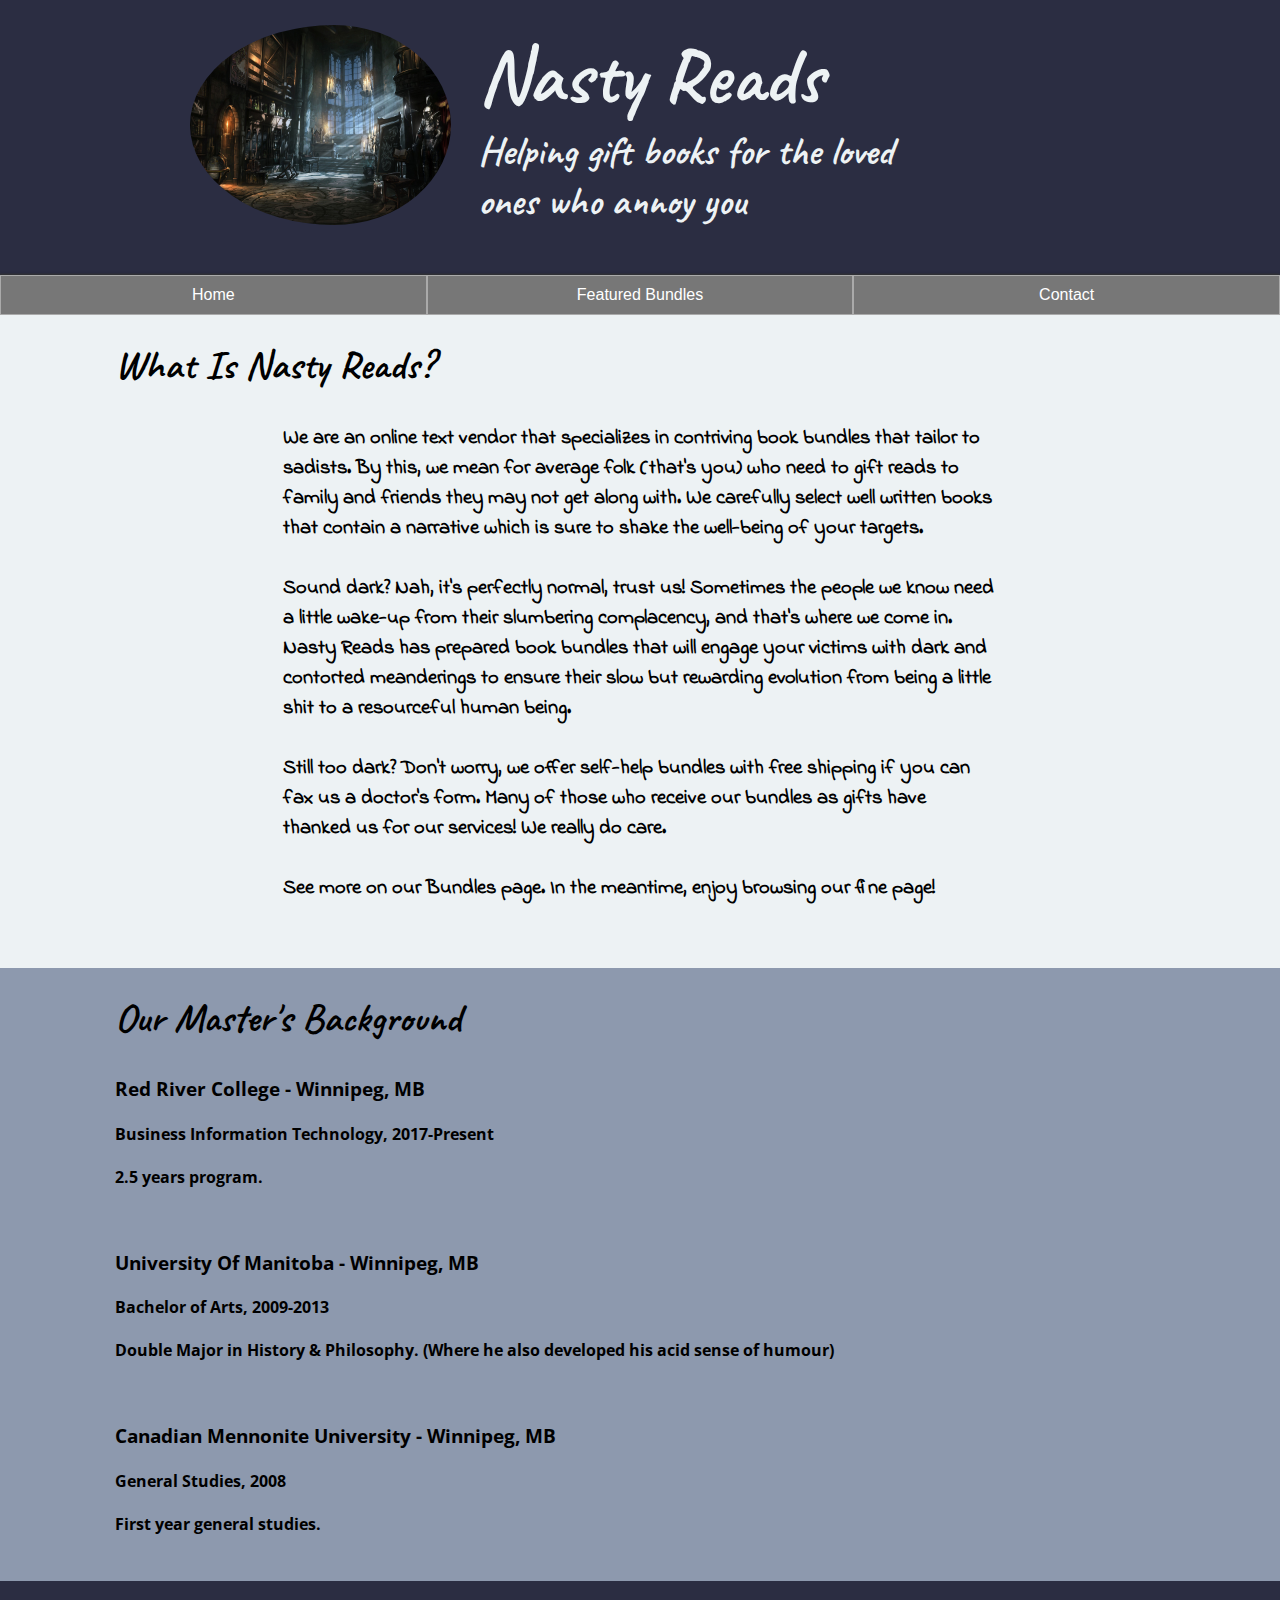
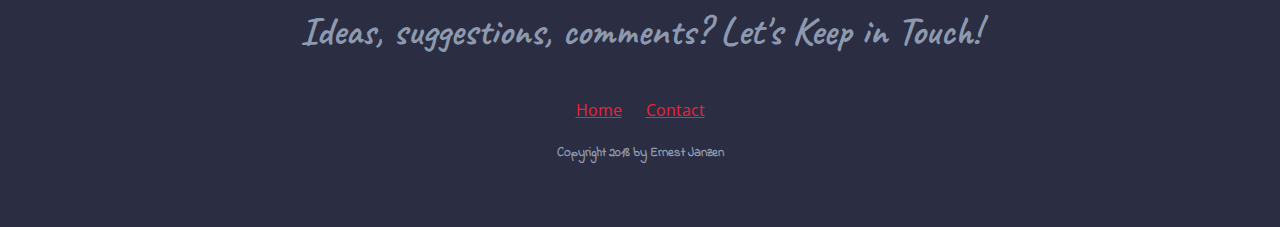
==== index.html @ 7bbd5dc8 "Add files via upload" ====
<!DOCTYPE html>
<html lang="en">
<head>
    <meta charset="UTF-8">
    <meta name="viewport" content="width=device-width, initial-scale=1.0">
    <title>Ernest Janzen | Home</title>
    <link href="https://fonts.googleapis.com/css?family=Caveat|Open+Sans|Indie+Flower:400,400i,700" rel="stylesheet">
    <link rel="stylesheet" href="css/styles.css">
</head>
<body>
    <!-- // Intro -->
    <header>
        <div class="content-wrap">
            <img class="profile-img column-narrow" src="images/darklibrary.jpg" alt="Ernest Janzen">
            <h1>Nasty Reads</h1>

            <div class="column-wide">
              <h2>Helping gift books for the loved ones who annoy you</h2>
              <p></p>
            </div>
        </div>

        <nav>
            <div id="mainheading">
                <ul>
                    <a href="index.html"><li>Home</li></a>
                    <a href="indexThree.html"><li>Featured Bundles</li></a>
                    <!--<a href="#"><li>Create Your Bundle</li></a>
                    <a href="#"><li>Humour (Coming Soon)</li></a>
                    <a href="#"><li>About NR</li></a>-->
                    <a href="indexTwo.html"><li>Contact</li></a> 
                </ul>
            </div>
        </nav>
    </header>
    
    <main> 
        <!-- // Work Experience -->
        <section class="work">
            <div class="body-wrap">
                <h2>What Is Nasty Reads?</h2>

                <!-- Description of the company's mission and purpose. -->
                <!--<div class="column-narrow">
                    <h3>Front-end Developer & Educator</h3>
                    <p>Independent / Freelance</p>
                    <p>January 2012 - Present</p>
                </div>-->
                <div class="column-wide">
                  <p>We are an online text vendor that specializes in contriving book bundles that tailor to sadists. By this, we mean for average folk (that's you) who need to gift reads to family and friends they may not get along with. We carefully select well written books that contain a narrative which is sure to shake the well-being of your targets. <br/><br/>Sound dark? Nah, it's perfectly normal, trust us! Sometimes the people we know need a little wake-up from their slumbering complacency, and that's where we come in. Nasty Reads has prepared book bundles that will engage your victims with dark and contorted meanderings to ensure their slow but rewarding evolution from being a little shit to a resourceful human being. <br/><br/>Still too dark? Don't worry, we offer self-help bundles with free shipping if you can fax us a doctor's form. Many of those who receive our bundles as gifts have thanked us for our services! We really do care. 
                  <br/><br/>See more on our Bundles page. In the meantime, enjoy browsing our fine page!
                  </p>
                </div>
                
                <!-- Job Details -->
                <!--<div class="column-narrow">
                    <h3>Director of Curriculum</h3>
                    <p>Ladies Learning Code</p>
                    <p>July 2014 - February 2016</p>
                </div>-->
                
                <!--<div class="column-wide">
                    <p>Created and managed all adult focused curriculum, instructor training and tech related strategies and duties.</p>

                    <p>Key contributions:</p>
                    <ul>
                        <li>Created 9 new workshops focusing on HTML, CSS, JavaScript, jQuery, Wordpress and Responsive Web Design.</li>
                        <li>Created all Hackapalooza content (2 day conference style event), consisting of 2-4 hour workshop sessions focused on front-end coding languages and web development related topics.</li>
                        <li>Lead instructor and created curriculum for the Digital Skills part-time program.</li>
                        <li>Provided training for all lead instructors, across all Canadian chapters, focusing on creating an inclusive and engaging learning environment.</li>
                        <li>Maintained the ladieslearningcode.com website.</li>
                        <li>Created slide deck template for consistent national workshop branding.</li>
                    </ul>
                </div>-->
                
                <!-- Job Details -->
                <!--<div class="column-narrow">
                    <h3>Lead Front-End Developer</h3>
                    <p>Field ID</p>
                    <p>March 2013 - February 2014</p>
                </div>
                <div class="column-wide">
                    <p>Lead the front-end development for in-house safety inspection software.</p>
                    <p>Key contributions:</p>
                    <ul>
                        <li>Responsible for recommendations, setting code standards for the front-end development.</li>
                        <li>Created a fully customized front-end framework, including UI/UX.</li>
                        <li>Standardized the site architecture and design. The framework contains reusable components and extensible classes for customization and flexibility.</li>
                    </ul>
                </div>-->
            </div>
        </section>


        <!-- // Education -->
        <section class="education">
            <div class="body-wrap">
                <h2>Our Master's Background</h2>

                <!-- School details: copy this block to add more schools. -->
                <h3>Red River College - Winnipeg, MB</h3>
                <h4>Business Information Technology, 2017-Present</h4>
                <h4>2.5 years program.</h4>
                <br/>
                <h3>University Of Manitoba - Winnipeg, MB</h3>
                <h4>Bachelor of Arts, 2009-2013</h4>
                <h4>Double Major in History & Philosophy. (Where he also
                developed his acid sense of humour)</h4>
                <br/>
                <h3>Canadian Mennonite University - Winnipeg, MB</h3>
                <h4>General Studies, 2008</h4>
                <h4>First year general studies.</h4>
            </div>
        </section>
    </main>
    
    <!-- // Footer & contact info -->
    <footer>
        <div class="content-wrap">
            <h2>Ideas, suggestions, comments? Let's Keep in Touch!</h2>
            
            <!-- Social media and contact links. Add or remove any networks. -->
            <div class="contact-info">
                <a href="index.html">Home</a>
                <a href="indexTwo.html">Contact</a>
             <!--   <a href="#">Twitter</a>
                <a href="#">LinkedIn</a>
                <a href="#">Facebook</a> -->
            </div>

            <p>Copyright 2018 by Ernest Janzen</p>
        </div>
    </footer>
</body>
</html>
---- css/styles.css ----
/* Global styles 
------------------------------------*/
/* border box fix */
html {
  box-sizing: border-box;
}
*, *:before, *:after {
  box-sizing: inherit;
}

body {
  font-family: 'Open Sans', sans-serif;
  margin: 0;
}
a {
    color: #EF223C;
}
a:hover {
    text-decoration: none;
}
h1, h2 {
  font-family: 'Caveat', sans-serif;
  font-weight: 650;
}
h1 {
  font-size: 80px;
}
h2 {
  font-size: 40px;
  margin-top: 0;
}

nav{
  width: 100%;
  background-color: #777;
  text-align: center;
  box-shadow: 1px 0px 2px #333, -1px -1px 2px #333;
}

nav ul{
  display: flex;
  justify-content: space-around;
  flex-wrap: nowrap;
  margin: 0;
  padding: 0;
  list-style: none;
}

nav ul li{
  display: flex;
  justify-content: center;
  align-items: center;
  border: 1px solid #AAA;
  background-color: #777;
  height: 40px;
  transition: 0.6s;
}

nav ul a{
  font-family: Cinzel, sans-serif;
  font-weight: 500;
  color: #FFF;
  text-decoration: none;
  width: 100%;
}

nav ul li:hover{
  background-color: #F00;
}

p{
  font-family: 'Indie Flower', cursive;
  font-weight: bolder;
  font-size: 0.8em;
  margin-bottom: 40px;
}

.body-wrap {
  max-width: 1100px;
  margin: 0 auto;
  padding: 25px;
  overflow: hidden;
}

.content-wrap {
  max-width: 950px;
  max-height: 275px;
  margin: 0 auto;
  padding: 25px;
  overflow: hidden;
}

.column-narrow {
  width: 32%;
  float: left;
  padding-right: 3%;
  min-height: 200px;
}
.column-wide {
  width: 68%;
  margin: auto;
  min-height: 175px;
  font-family: 'Caveat', sans-serif;
  font-weight: bold;
  font-size: 1.6em;
}



/* Header & Footer 
------------------------------------*/
header, 
footer {
  background: #2B2D42;
  color: #8D99AE;
}
header h1,
header h2 {
    color: #EDF2F4;
    margin: 0;
}

/* Header styles only */
header {
  /*text-align: center;*/
}
.profile-img {
  /*width: 300px;*/
  border-radius: 50%;
  /*float: left;*/
  /*margin-right: 30px;*/
}

/* Footer styles only */
footer {
  text-align: center;
}
.contact-info a {
  padding: 10px;
  display: inline-block;
}



/* Work Experience
------------------------------------*/
.work {
    background: #EDF2F4;
}


/* Education
------------------------------------*/
.education {
    background: #8D99AE;
}

@media only screen 
and (min-device-width : 375px) 
and (max-device-width : 667px) {
  #mainheading{
    height: 180px;
  }

  #mainheading h1{
    font-size: 2.6em;
    align-self: center;
  }

  nav ul{
    display: flex;
    justify-content: space-around;
    flex-wrap: nowrap;
  }

  nav ul li{
    border: none;
    transition: none;
  }

  nav ul a{
    transition: 1s;
  }

  nav ul a:hover{
    color: #F00;
  }

  nav ul li:hover{
    background-color: #777;
  }
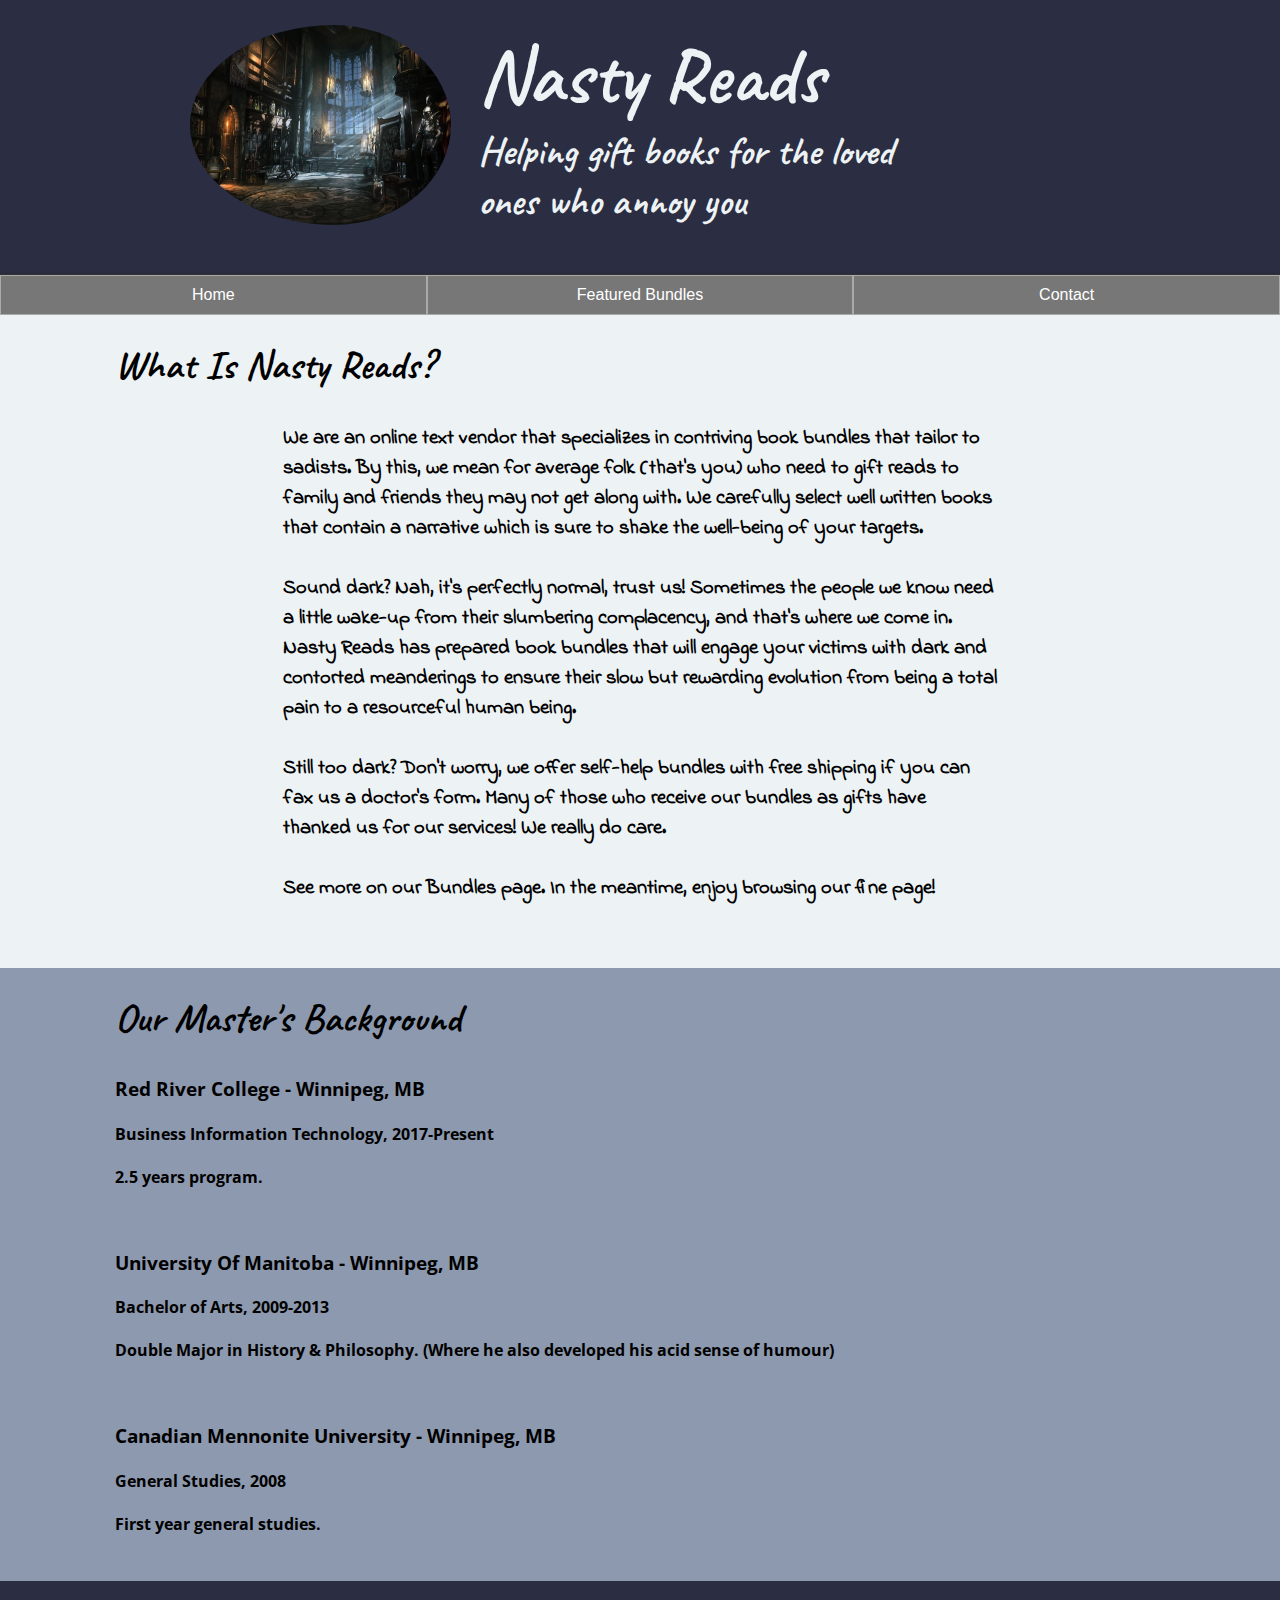
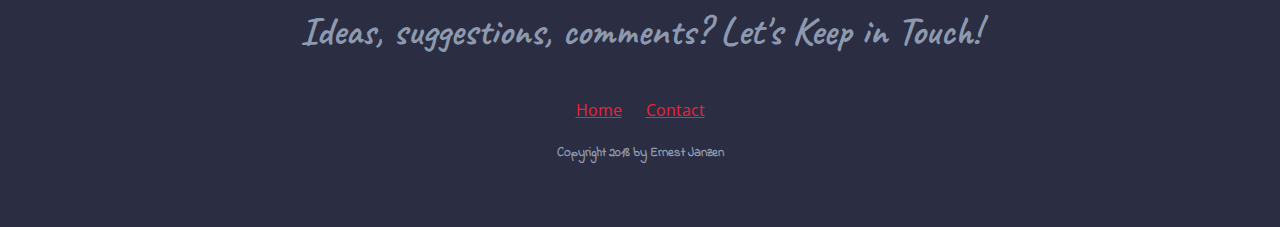
==== commit 003692c5: "Add files via upload" ====
--- a/index.html
+++ b/index.html
@@ -47,7 +47,7 @@
                     <p>January 2012 - Present</p>
                 </div>-->
                 <div class="column-wide">
-                  <p>We are an online text vendor that specializes in contriving book bundles that tailor to sadists. By this, we mean for average folk (that's you) who need to gift reads to family and friends they may not get along with. We carefully select well written books that contain a narrative which is sure to shake the well-being of your targets. <br/><br/>Sound dark? Nah, it's perfectly normal, trust us! Sometimes the people we know need a little wake-up from their slumbering complacency, and that's where we come in. Nasty Reads has prepared book bundles that will engage your victims with dark and contorted meanderings to ensure their slow but rewarding evolution from being a little shit to a resourceful human being. <br/><br/>Still too dark? Don't worry, we offer self-help bundles with free shipping if you can fax us a doctor's form. Many of those who receive our bundles as gifts have thanked us for our services! We really do care. 
+                  <p>We are an online text vendor that specializes in contriving book bundles that tailor to sadists. By this, we mean for average folk (that's you) who need to gift reads to family and friends they may not get along with. We carefully select well written books that contain a narrative which is sure to shake the well-being of your targets. <br/><br/>Sound dark? Nah, it's perfectly normal, trust us! Sometimes the people we know need a little wake-up from their slumbering complacency, and that's where we come in. Nasty Reads has prepared book bundles that will engage your victims with dark and contorted meanderings to ensure their slow but rewarding evolution from being a total pain to a resourceful human being. <br/><br/>Still too dark? Don't worry, we offer self-help bundles with free shipping if you can fax us a doctor's form. Many of those who receive our bundles as gifts have thanked us for our services! We really do care. 
                   <br/><br/>See more on our Bundles page. In the meantime, enjoy browsing our fine page!
                   </p>
                 </div>
